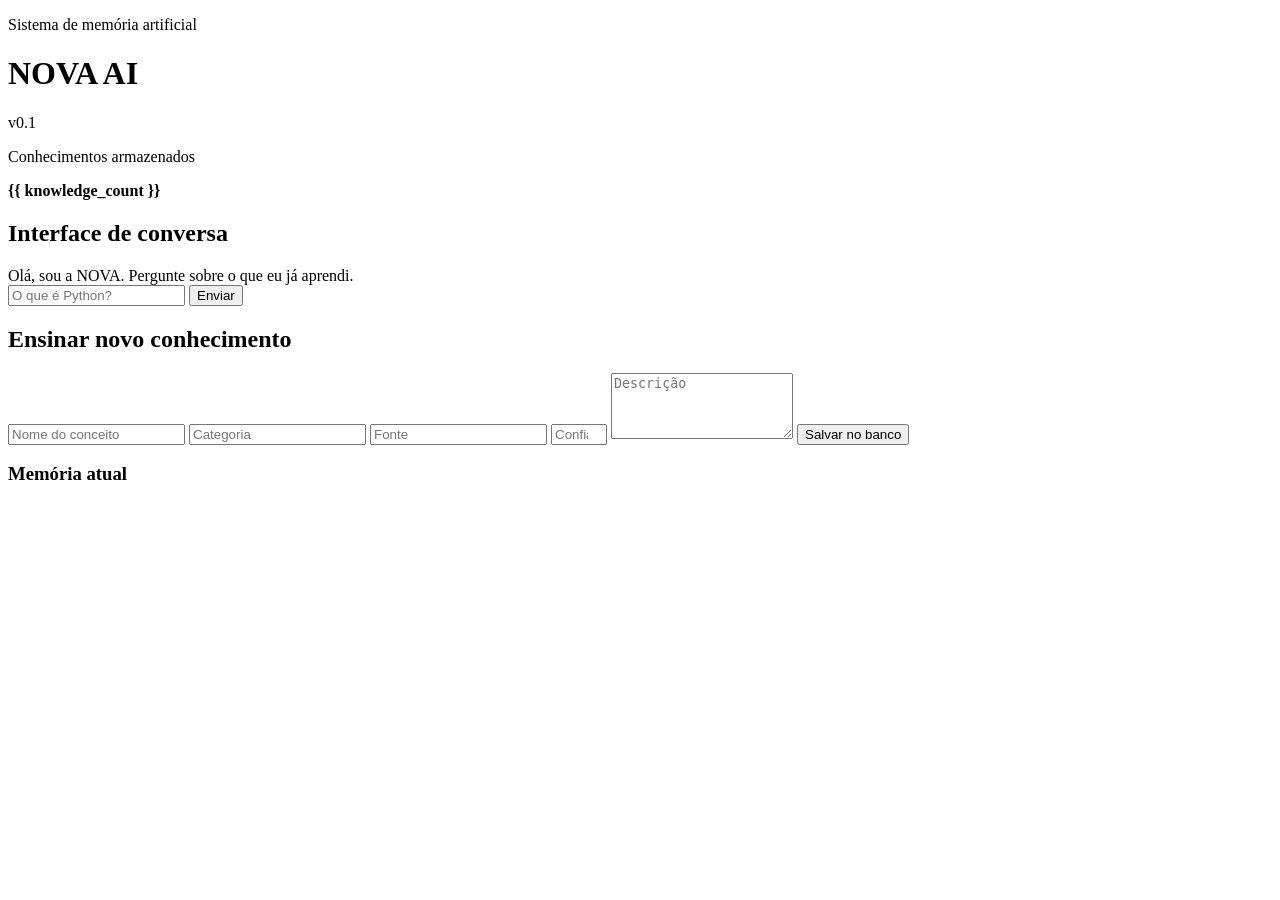
==== web/templates/index.html @ 856de735 "Backend FastAPI, frontend visual e documentacao atualizados. Adicionado painel de memoria na interfa" ====
<!DOCTYPE html>
<html lang="pt-BR">
  <head>
    <meta charset="UTF-8" />
    <meta name="viewport" content="width=device-width, initial-scale=1.0" />
    <title>NOVA AI</title>
    <link rel="stylesheet" href="/static/style.css" />
  </head>
  <body>
    <div class="app-shell">
      <header class="hero">
        <div>
          <p class="eyebrow">Sistema de memória artificial</p>
          <h1>NOVA AI</h1>
          <p class="version">v0.1</p>
        </div>
        <div class="stats-card">
          <p>Conhecimentos armazenados</p>
          <strong id="knowledge-count">{{ knowledge_count }}</strong>
        </div>
      </header>

      <main class="dashboard">
        <section class="panel conversation-panel">
          <h2>Interface de conversa</h2>
          <div id="chat-log" class="chat-log">
            <div class="bubble nova">Olá, sou a NOVA. Pergunte sobre o que eu já aprendi.</div>
          </div>
          <form id="ask-form" class="input-row">
            <input id="question-input" type="text" placeholder="O que é Python?" />
            <button type="submit">Enviar</button>
          </form>
        </section>

        <section class="panel form-panel">
          <h2>Ensinar novo conhecimento</h2>
          <form id="learn-form" class="learn-form">
            <input name="name" placeholder="Nome do conceito" required />
            <input name="category" placeholder="Categoria" required />
            <input name="source" placeholder="Fonte" required />
            <input name="confidence" type="number" step="0.1" min="0.0" max="1.0" placeholder="Confiança" required />
            <textarea name="description" placeholder="Descrição" rows="4" required></textarea>
            <button type="submit">Salvar no banco</button>
          </form>

          <div class="memory-panel">
            <h3>Memória atual</h3>
            <div id="memory-list" class="memory-list"></div>
          </div>
        </section>
      </main>
    </div>

    <script src="/static/script.js"></script>
  </body>
</html>
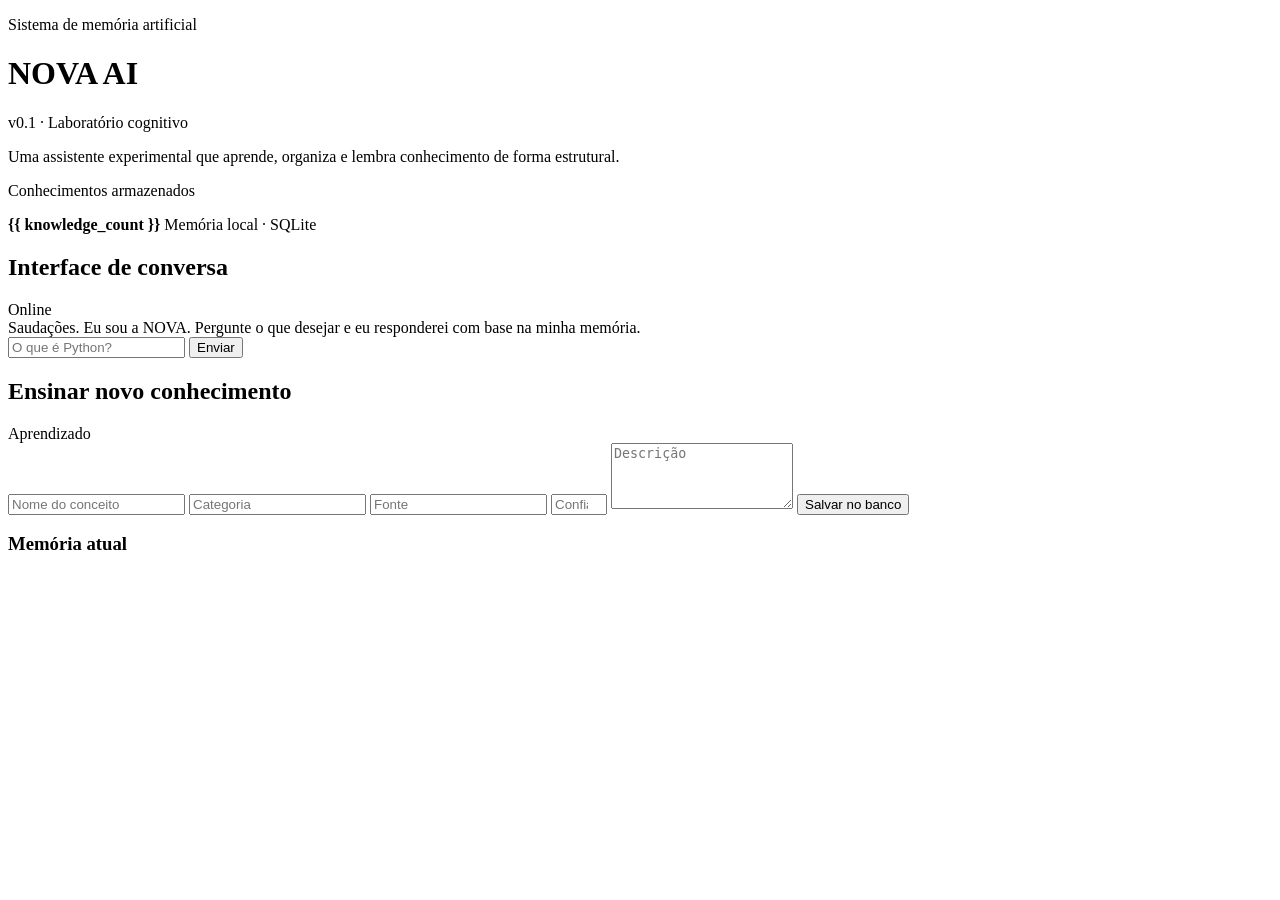
==== commit 0c0fa27a: "NOVA ficou mais imersiva e interativa! Agora, ao fazer uma pergunta, ela não apenas busca conceitos " ====
--- a/web/templates/index.html
+++ b/web/templates/index.html
@@ -7,24 +7,30 @@
     <link rel="stylesheet" href="/static/style.css" />
   </head>
   <body>
+    <div class="background-grid"></div>
     <div class="app-shell">
       <header class="hero">
-        <div>
+        <div class="hero-copy">
           <p class="eyebrow">Sistema de memória artificial</p>
           <h1>NOVA AI</h1>
-          <p class="version">v0.1</p>
+          <p class="version">v0.1 · Laboratório cognitivo</p>
+          <p class="hero-text">Uma assistente experimental que aprende, organiza e lembra conhecimento de forma estrutural.</p>
         </div>
         <div class="stats-card">
           <p>Conhecimentos armazenados</p>
           <strong id="knowledge-count">{{ knowledge_count }}</strong>
+          <span>Memória local · SQLite</span>
         </div>
       </header>
 
       <main class="dashboard">
         <section class="panel conversation-panel">
-          <h2>Interface de conversa</h2>
+          <div class="panel-header">
+            <h2>Interface de conversa</h2>
+            <span class="status-pill">Online</span>
+          </div>
           <div id="chat-log" class="chat-log">
-            <div class="bubble nova">Olá, sou a NOVA. Pergunte sobre o que eu já aprendi.</div>
+            <div class="bubble nova">Saudações. Eu sou a NOVA. Pergunte o que desejar e eu responderei com base na minha memória.</div>
           </div>
           <form id="ask-form" class="input-row">
             <input id="question-input" type="text" placeholder="O que é Python?" />
@@ -33,7 +39,10 @@
         </section>
 
         <section class="panel form-panel">
-          <h2>Ensinar novo conhecimento</h2>
+          <div class="panel-header">
+            <h2>Ensinar novo conhecimento</h2>
+            <span class="status-pill alt">Aprendizado</span>
+          </div>
           <form id="learn-form" class="learn-form">
             <input name="name" placeholder="Nome do conceito" required />
             <input name="category" placeholder="Categoria" required />
